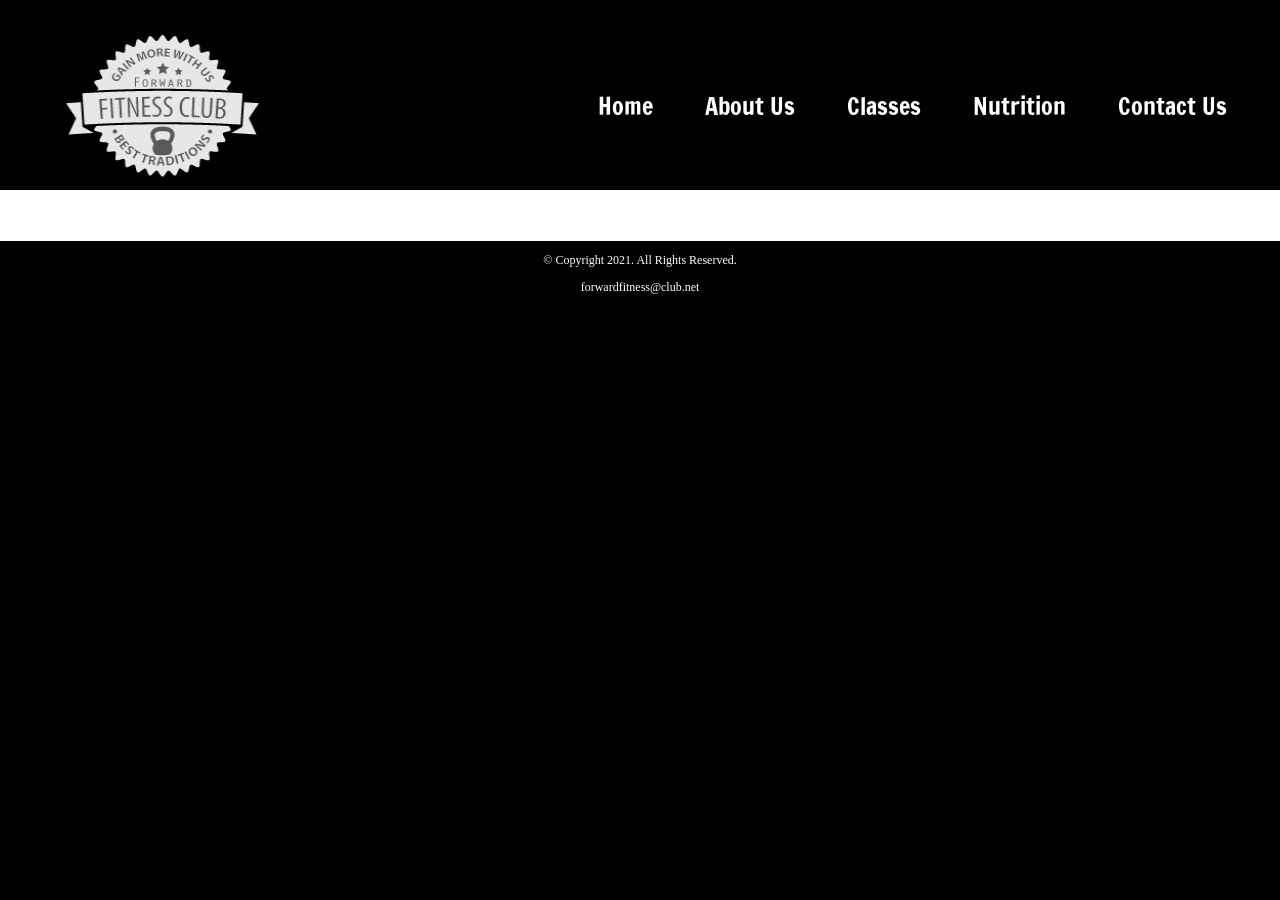
==== template.html @ bf9864a0 "Initial commit" ====
<!DOCTYPE html>
<!-- This website template was created by: Student's First Name Student's Last Name -->
<html lang="en">
<head>
	<title>Forward Fitness Club</title>
	<meta charset="utf-8">
    <link rel="stylesheet" href="css/styles.css">
    <meta name="viewport" content="width=device-width, initial-scale=1.0">
    <link href="https://fonts.googleapis.com/css?family=Francois+One|Roboto+Slab&display=swap" rel="stylesheet">
    <link rel="shortcut icon" href="images/favicon.ico">
	<link rel="icon" type="image/png" sizes="32x32" href="images/favicon-32.png">
    <link rel="apple-touch-icon" sizes="180x180" href="images/apple-touch-icon.png">
	<link rel="icon" sizes="192x192" href="images/android-chrome-192.png">
</head>
<body>

	<div id="container">
        
        <!-- Mobile Nav -->
        <nav class="mobile-nav">
            <div id="menu-links">
                <a href="index.html">Home</a>
                <a href="about.html">About Us</a>
                <a href="classes.html">Classes</a>
                <a href="nutrition.html">Nutrition</a>
                <a href="contact.html">Contact Us</a>
            </div>
            <a class="menu-icon" onclick="hamburger()">
                <div>&#9776;</div>
            </a>
        </nav>

		<!-- Use the header area for the website name or logo -->
		<header id="ffc-logo">
			<a href="index.html"><img src="images/forward-fitness-logo.png" alt="Forward Fitness Club logo" height="220" width="297"></a>
		</header>
		
		<!-- Tablet, Desktop Nav -->
		<nav class="tablet-desktop">
			<ul>
                <li><a href="index.html">Home</a></li> 
                <li><a href="about.html">About Us</a></li> 
                <li><a href="classes.html">Classes</a></li> 
                <li><a href="nutrition.html">Nutrition</a></li> 
                <li><a href="contact.html">Contact Us</a></li>
            </ul>
		</nav>
		
		<!-- Use the main area to add the main content of the webpage -->
		<main>
		</main>
		
		<!-- Use the footer area to add webpage footer content -->
		<footer>
			<p>&copy; Copyright 2021. All Rights Reserved.</p>
			<p><a href="mailto:forwardfitness@club.net">forwardfitness@club.net</a></p>
		</footer>
	
	</div>
    
    <script src="scripts/script.js"></script>
	
</body>
</html>
---- css/styles.css ----
/*
Author:
Date:
File Name: styles.css
*/

/* CSS Reset */
body, header, nav, main, footer, h1, div, img, ul, figure, figcaption, section, article, aside, audio, video {
    margin: 0;
    padding: 0;
    border: 0;
}

/* Style rules for body and images */
body {
	background-color: #000;
}

img, video { 
    max-width: 100%;
    display: block;
}

/* Style rule for box sizing applies to all elements */
* {
  box-sizing: border-box;
}

/* Style rules for mobile viewport */

/* Style rule for header */
header {
    top: 0;
    background-color: #000;
    height: 190px;
}

header img {
    margin: 0 auto;
}

/* Style rules for hamburger menu */
.mobile-nav a {
    color: #fff;
    font-family: 'Francois One', sans-serif;
    text-align: center;  
    font-size: 2em;
    text-decoration: none;
    padding: 3%;
    display: block;
}

.mobile-nav a.menu-icon {
    display: block;
    position: absolute;
    right: 0;
    top: 0;
}

/* Show mobile class, hide tablet-desktop class and menu-links id */
.mobile {
    display: block;
}

.tablet-desktop, #menu-links {
    display: none;
}

/* Style rules for main content */
main {
    background-color: #fff;
    padding: 2%;
    font-size: 1.15em;
    font-family: 'Roboto Slab', serif;
}
 
video {
    margin: 0 auto 4%;
} 

.mobile h3 {
    text-shadow: 5px 5px 8px #ccc;
}

article {
    padding: 2%;
}

article h3 {
    text-align: center;
}

article img {
    margin: 0 auto;
}

article ul {
    margin-left: 10%; 
}

article:nth-of-type(2) {
    background-color: rgba(204, 204, 204, 0.3);
}

.tel-link {
    background-color: #404040;
    padding: 2%;
    margin: 0 auto;
    width: 80%;
    text-align: center;
    border-radius: 5px;
}

.tel-link a {
    color: #fff;
    text-decoration: none;
    font-size: 1.5em;
    display: block;
}

.hours {
    margin-left: 10%;
}

.action {
    font-size: 1.35em;
    color: #666600;
    font-weight: bold;
    text-shadow: 5px 5px 8px #ccc;
}

.frame {
    position: relative;
    max-width: 450px;
    margin: 2% auto;
}

.pic-text {
    position: absolute;
    bottom: 0;
    background: rgba(0, 0, 0, 0.5); 
    color: #fff;
    width: 100%;
    padding: 20px;
    text-align: center;
    font-family: Verdana, Arial, sans-serif;
    font-size: 1.5em;
    font-weight: bold;
}

#weights, #cardio, #training {
    margin: 0 2%;
}

.round {
    border-radius: 8px;
}

.external-link {
    color: #666600;
    font-weight: bold;
    text-decoration: none;
}

#contact {
    text-align: center;
}

#contact .contact-email-link {
    color: #666600;
    text-decoration: none;
}

.map {
    border: 2px solid #000;
    width: 95%;
    height: 50%;
}

#form {
    margin-top: 2%;
    background-color: #f2f2f2;
    padding: 2%;
}

#form h2 {
    text-align: center;
}

/* Style rules for form elements */
fieldset, input, select, textarea  { 
    margin-bottom: 2%;
}

fieldset legend {
    font-weight: bold;
    font-size: 1.25em;
}

label {
    display: block;
    padding-top: 3%;
}

form #submit {
    margin: 0 auto;
    border: none;
    display: block;
    padding: 2%;
    background-color: #b3b3b3;
    font-size: 1em;
    border-radius: 10px;
}

/* Style rules for footer content */
footer p {
    font-size: 0.75em;
    text-align: center;
    color: #fff;
    padding: 0 1em;
}

footer p a {
    color: #fff;
    text-decoration: none;
}

/* Media Query for Tablet Viewport */
@media screen and (min-width: 630px), print {
    
    /* Tablet Viewport: Show tablet-desktop class, hide mobile class */
    .tablet-desktop {
        display: block;
    }

    .mobile, .mobile-nav {
        display: none;
    }
    
    /* Tablet Viewport: Style rule for header */
    header {
        padding-bottom: 2%;
    }
    
    /* Tablet Viewport: Style rules for nav area */
    nav {
        padding: 1%;
        margin-bottom: 1%;
    }

    nav ul {
        list-style-type: none;
        text-align: center;
    }
    
    nav li {
        font-size: 1.5em;
        font-family: 'Francois One', sans-serif;
        display: inline-block;
        border-right: 1px solid #fff;
    }
    
    nav li:last-child {
        border-right: none;
    }
    
    nav li a {
        padding: 0.1em 0.75em;
        display: block;
        color: #fff;
        text-decoration: none;
    }
    
    /* Tablet Viewport: Style rules for main content area */
    main ul {
        margin: 0 0 4% 10%;
    }
    
    .grid {
        display: grid;
        grid-template-columns: auto auto auto;
        grid-gap: 20px;
    }
       
    .pic-text {
        font-size: 1em;  
        padding: 10px;
    } 
    
    aside {
        text-align: center;
        font-size: 1.25em;
        font-style: italic;
        font-weight: bold;
        padding: 2%;
        background-color: rgba(204, 204, 204, 0.5);
        box-shadow: 5px 5px 8px #000;
        text-shadow: 5px 5px 5px #b3b3b3;
        border-radius: 0 15px; 
    }
       
    .grid-item4 {
        grid-column: 1 / span 3;
    }
        
    #exercises {
        border-top: 1px solid #000;
        border-bottom: 1px solid #000;
        background: linear-gradient(to right, #ccc, #fff);
        background-color: #f2f2f2;
        padding: 1% 2%;
    }

    #exercises dt {
        font-weight: bold;
    }

    #exercises dd {
        padding: 0.5% 1% 2% 0;
    } 
    
    .viewex {
        font-weight: bold;
        cursor: pointer;
    }
    
    #example {
        display: none;
    }
    
    .tel-num {
        font-size: 1.25em;
    }
    
    .map {
        width: 600px;
        height: 450px;
    }
    
    /* Tablet Viewport: Style rules for table */
    table {
        border: 1px solid #000;
        border-collapse: collapse;
        margin: 0 auto;
        width: 100%;
    }
    
    caption {
        font-size: 1.5em;
        font-weight: bold;
        padding: 1%;
    }
    
    th, td {
        border: 1px solid #000;
        padding: 2%;
    }
    
    th {
        background-color: #000;
        color: #fff;
        font-size: 1.15em;
    }

    tr:nth-child(odd) {
        background-color: #ccc;
    }
    
    /* Tablet Viewport: Style rule for form element */
    form {
        width: 70%;
        margin: 0 auto;
    }
    
    /* Tablet Viewport: Animation */
    @-webkit-keyframes text-animation {
        0% { font-size: 1em; }
        50% { font-size: 2em; }
        100% { font-size: 1.35em; }
    }
    
    @keyframes text-animation {
        0% { font-size: 1em; }
        50% { font-size: 2em; }
        100% { font-size: 1.35em; }
    }
    
    figcaption {
        -webkit-animation-name: text-animation;
        animation-name: text-animation;
        -webkit-animation-delay: 3s;
        animation-delay: 3s;
        -webkit-animation-duration: 5s;
        animation-duration: 5s;
    }
    
}

/* Media Query for Desktop Viewport */
@media screen and (min-width: 1015px), print {
    
    /* Desktop Viewport: Style rule for header */
    header {
        width: 25%;
        float: left;
        padding-bottom: 0;
    }
    
    /* Desktop Viewport: Style rules for nav area */
    nav {
        float: right;
        width: 70%;
        margin: 4em 1em 0 0;
    }

    nav ul {
        text-align: right;
    }
    
    nav li {
        border: none;
    }

    nav li a {
        padding: 0.5em 1em;
    }
    
    nav li a:hover {
        color: #000;
        background-color: #fff;
        transform: scale(1.3);
    }
    
    /* Desktop Viewport: Style Rules for main content */
    main {
        clear: left;
    }
    
    main h1 {
        font-size: 1.8em;
    }
    
    article h3 {
        font-size: 1.75em;
    }
    
    .pic-text {
        font-size: 1.5em;  
        padding: 20px;
    }
    
    .frame  {
        opacity: 0.9;
    }
    
    .frame:hover {
        opacity: 1;
        box-shadow: 8px 8px 10px #808080;
        transform: translateY(10px);
    }
    
    #weights, #cardio, #training {
        width: 29%;
        float: left;
        margin: 0 2%;
    }

    #exercises {
        clear: left;
    }
    
   .offer:hover {
        transform: scale(1.25);
        cursor: pointer;
    }
    
    /* Desktop Viewport: Style rules for form elements */
    form {
        width: auto;
    }
    
    .form-grid {
        display: grid;
        grid-template-columns: auto auto auto;
        grid-gap: 20px; 
    }
    
    .btn {
        grid-column: 1 / span 3;
    }
    
}

/* Media Query for Large Desktop Viewports */
@media screen and (min-width: 1921px) {
 
    #container {
        width: 1920px;
        margin: 0 auto;
    }
    
    table {
        width: 80%;
    }
    
}

/* Media Query for Print */
@media print {
    
    body {
        background-color: #fff;
        color: #000;
    }
    
}
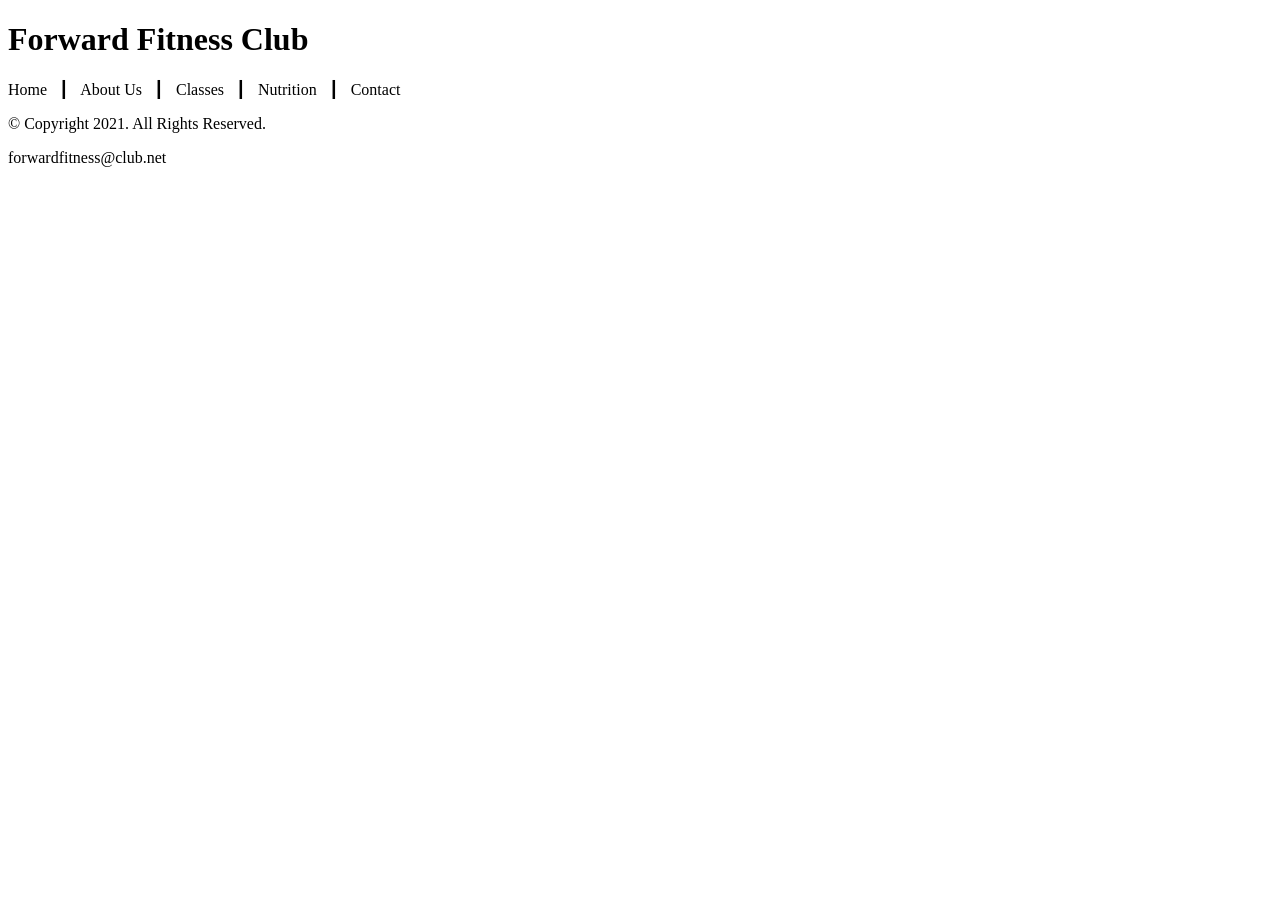
==== commit 3111dcdb: "Chapter 2" ====
--- a/template.html
+++ b/template.html
@@ -1,64 +1,36 @@
-<!DOCTYPE html>
-<!-- This website template was created by: Student's First Name Student's Last Name -->
-<html lang="en">
-<head>
-	<title>Forward Fitness Club</title>
-	<meta charset="utf-8">
-    <link rel="stylesheet" href="css/styles.css">
-    <meta name="viewport" content="width=device-width, initial-scale=1.0">
-    <link href="https://fonts.googleapis.com/css?family=Francois+One|Roboto+Slab&display=swap" rel="stylesheet">
-    <link rel="shortcut icon" href="images/favicon.ico">
-	<link rel="icon" type="image/png" sizes="32x32" href="images/favicon-32.png">
-    <link rel="apple-touch-icon" sizes="180x180" href="images/apple-touch-icon.png">
-	<link rel="icon" sizes="192x192" href="images/android-chrome-192.png">
-</head>
-<body>
-
-	<div id="container">
-        
-        <!-- Mobile Nav -->
-        <nav class="mobile-nav">
-            <div id="menu-links">
-                <a href="index.html">Home</a>
-                <a href="about.html">About Us</a>
-                <a href="classes.html">Classes</a>
-                <a href="nutrition.html">Nutrition</a>
-                <a href="contact.html">Contact Us</a>
-            </div>
-            <a class="menu-icon" onclick="hamburger()">
-                <div>&#9776;</div>
-            </a>
-        </nav>
-
-		<!-- Use the header area for the website name or logo -->
-		<header id="ffc-logo">
-			<a href="index.html"><img src="images/forward-fitness-logo.png" alt="Forward Fitness Club logo" height="220" width="297"></a>
-		</header>
-		
-		<!-- Tablet, Desktop Nav -->
-		<nav class="tablet-desktop">
-			<ul>
-                <li><a href="index.html">Home</a></li> 
-                <li><a href="about.html">About Us</a></li> 
-                <li><a href="classes.html">Classes</a></li> 
-                <li><a href="nutrition.html">Nutrition</a></li> 
-                <li><a href="contact.html">Contact Us</a></li>
-            </ul>
-		</nav>
-		
-		<!-- Use the main area to add the main content of the webpage -->
-		<main>
-		</main>
-		
-		<!-- Use the footer area to add webpage footer content -->
-		<footer>
-			<p>&copy; Copyright 2021. All Rights Reserved.</p>
-			<p><a href="mailto:forwardfitness@club.net">forwardfitness@club.net</a></p>
-		</footer>
-	
-	</div>
-    
-    <script src="scripts/script.js"></script>
-	
-</body>
+<!DOCTYPE html>
+<!-- This website template was created by: Student’s First Name Student’s Last Name -->
+<html lang="en">
+<head>
+    <meta charset="UTF-8">
+    <meta http-equiv="X-UA-Compatible" content="IE=edge">
+    <meta name="viewport" content="width=device-width, initial-scale=1.0">
+    <title>Forward Fitness Club</title>
+</head>
+<body>
+    <!--Use the header area for the website name or logo-->
+    <header>
+        <h1>Forward Fitness Club</h1>
+    </header>
+
+    <!-- Use the nav area to add hyperlinks to other pages within the website -->
+    <nav>
+        <p>Home &nbsp; &#9475; &nbsp;
+        About Us &nbsp; &#9475; &nbsp;
+        Classes &nbsp; &#9475; &nbsp;
+        Nutrition &nbsp; &#9475; &nbsp;
+        Contact</p>
+    </nav>
+
+    <!--Use the main area to add the main content of the webpage-->
+    <main>
+    </main>
+
+    <!--Use the footer area to add the footer content of the webpage-->
+    <footer>
+        <p>&copy; Copyright 2021. All Rights Reserved.</p>
+        <p>forwardfitness@club.net</p>
+    </footer>
+    
+</body>
 </html>
